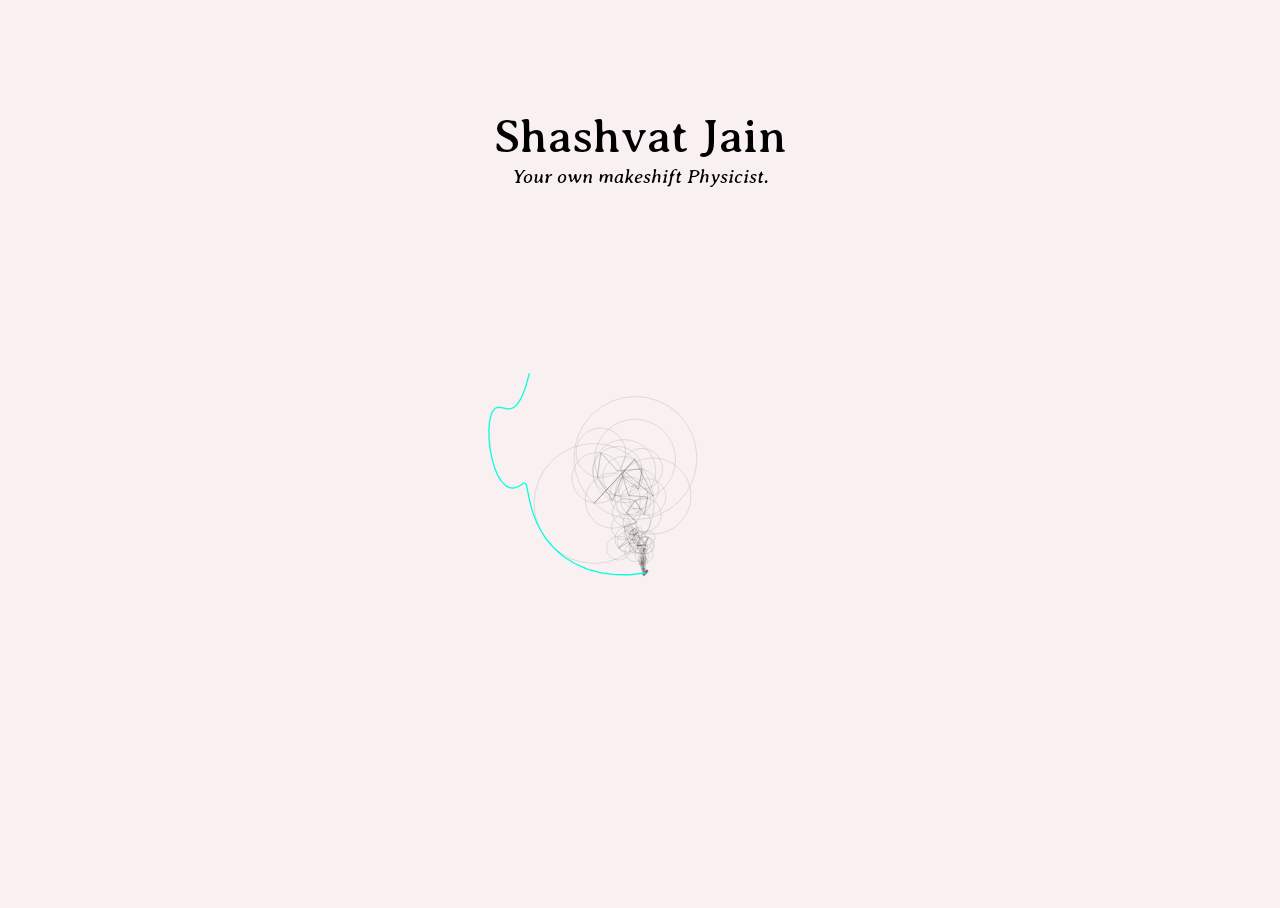
==== main.html @ 1a83a916 "init" ====
<html>
    <head>
    <meta charset="UTF-8" />
    <meta http-equiv="X-UA-Compatible" content="IE=edge" />
    <meta name="viewport" content="width=device-width, initial-scale=1.0" />
    <link href="main.css" rel="stylesheet">
    <script type="module" src="main.js" defer></script>
    <title>Shashvat Jain: My personal page</title>
    </head>
    <body>
        <canvas id="my_image"></canvas>
        <div class="Name">Shashvat Jain</div> 
        <div class="quote1">Your own makeshift Physicist.</div>
    </body>
</html>
---- main.css ----
@import url('https://fonts.googleapis.com/css2?family=Averia+Serif+Libre:wght@300&display=swap');

body {
    overflow: hidden;
    color: black;
    background-color: #f9f1f1;
}

.Name {
    background-color: transparent;
    color: black;
    font-size: 46;
    font-family: 'Averia Serif Libre',cursive;
    /*margin-bottom: 40px;*/
    box-sizing: content-box;
    width : max-content;
    margin: auto;
    padding-top: 8%;
    
    /*border: 3px solid green;*/
}

.quote1 {
    color: black;
    background-color: transparent;
    font-size: 20;
    font-family:  'Averia Serif Libre' ;
    font-style: italic;
    width: max-content;
    margin: auto;
}

canvas {
    box-sizing: border-box;
    /* padding-top: 1rem; */
    /*background-color: #212121;*/
    background-color: transparent;
    /*position: relative;*/
    position: absolute;
    z-index: -1;
  }
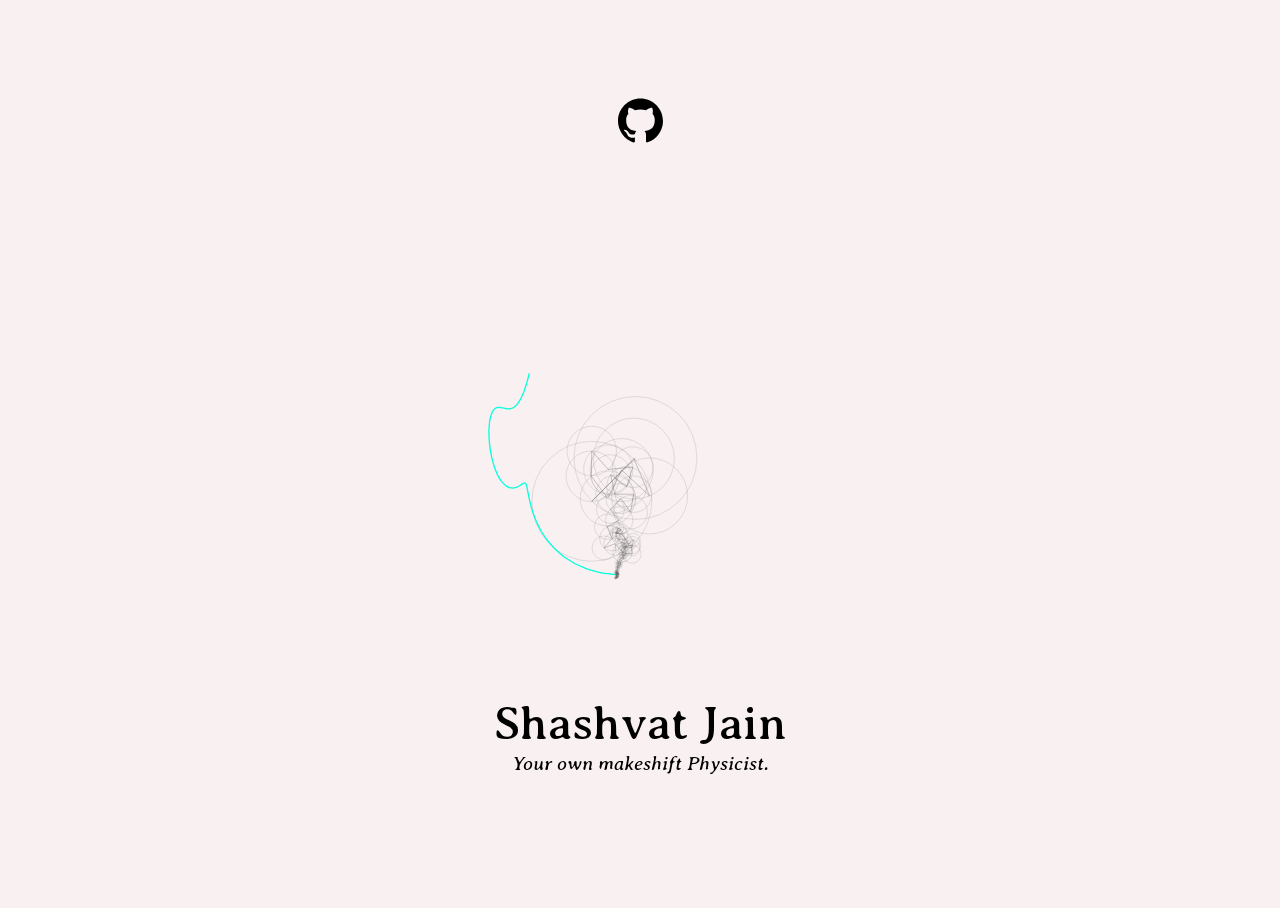
==== commit 055b19ba: "clean + ghicon" ====
--- a/main.html
+++ b/main.html
@@ -9,7 +9,12 @@
     </head>
     <body>
         <canvas id="my_image"></canvas>
+        <div class = "iconbox">
+            <svg class= "icons" role="img" viewBox="0 0 24 24" xmlns="http://www.w3.org/2000/svg"><title>GitHub</title><a xlink:href="https://github.com/plancky"><path d="M12 .297c-6.63 0-12 5.373-12 12 0 5.303 3.438 9.8 8.205 11.385.6.113.82-.258.82-.577 0-.285-.01-1.04-.015-2.04-3.338.724-4.042-1.61-4.042-1.61C4.422 18.07 3.633 17.7 3.633 17.7c-1.087-.744.084-.729.084-.729 1.205.084 1.838 1.236 1.838 1.236 1.07 1.835 2.809 1.305 3.495.998.108-.776.417-1.305.76-1.605-2.665-.3-5.466-1.332-5.466-5.93 0-1.31.465-2.38 1.235-3.22-.135-.303-.54-1.523.105-3.176 0 0 1.005-.322 3.3 1.23.96-.267 1.98-.399 3-.405 1.02.006 2.04.138 3 .405 2.28-1.552 3.285-1.23 3.285-1.23.645 1.653.24 2.873.12 3.176.765.84 1.23 1.91 1.23 3.22 0 4.61-2.805 5.625-5.475 5.92.42.36.81 1.096.81 2.22 0 1.606-.015 2.896-.015 3.286 0 .315.21.69.825.57C20.565 22.092 24 17.592 24 12.297c0-6.627-5.373-12-12-12"/></a></svg>
+        </div>
+        <div class = "bigtitle" style="text-align: center;"> 
         <div class="Name">Shashvat Jain</div> 
         <div class="quote1">Your own makeshift Physicist.</div>
+        </div>
     </body>
 </html>--- a/main.css
+++ b/main.css
@@ -1,13 +1,40 @@
 @import url('https://fonts.googleapis.com/css2?family=Averia+Serif+Libre:wght@300&display=swap');
 
-body {
+html,body {
+    height: 100%;
     overflow: hidden;
+    box-sizing: border-box;
     color: black;
     background-color: #f9f1f1;
 }
 
+div.iconbox {
+    position: relative;
+    margin: 10vh auto auto;
+    z-index: 1;
+    box-sizing: border-box;
+    align-items: center;
+    justify-content: center;
+    width : 5vh;
+    height : 5vh;
+}
+
+.icons {
+    box-sizing: border-box;
+}
+
+.bigtitle {
+    position: relative;
+    z-index: 1;
+    box-sizing: border-box;
+    margin-top: 60vh;
+    align-items: center;
+    justify-content: center;
+}
+
 .Name {
     background-color: transparent;
+    text-align: inherit;
     color: black;
     font-size: 46;
     font-family: 'Averia Serif Libre',cursive;
@@ -15,27 +42,31 @@
     box-sizing: content-box;
     width : max-content;
     margin: auto;
-    padding-top: 8%;
+    padding-top: 1%;
     
     /*border: 3px solid green;*/
 }
 
 .quote1 {
     color: black;
+    text-align: inherit;
     background-color: transparent;
     font-size: 20;
     font-family:  'Averia Serif Libre' ;
     font-style: italic;
+    margin:auto;
     width: max-content;
     margin: auto;
 }
 
 canvas {
-    box-sizing: border-box;
-    /* padding-top: 1rem; */
-    /*background-color: #212121;*/
+    overflow:scroll;
     background-color: transparent;
-    /*position: relative;*/
     position: absolute;
-    z-index: -1;
-  }+    z-index: 0;
+}
+
+@namespace svg url(http://www.w3.org/2000/svg);
+svg|a:hover, svg|a:active {
+    outline: dotted 1px black;
+}